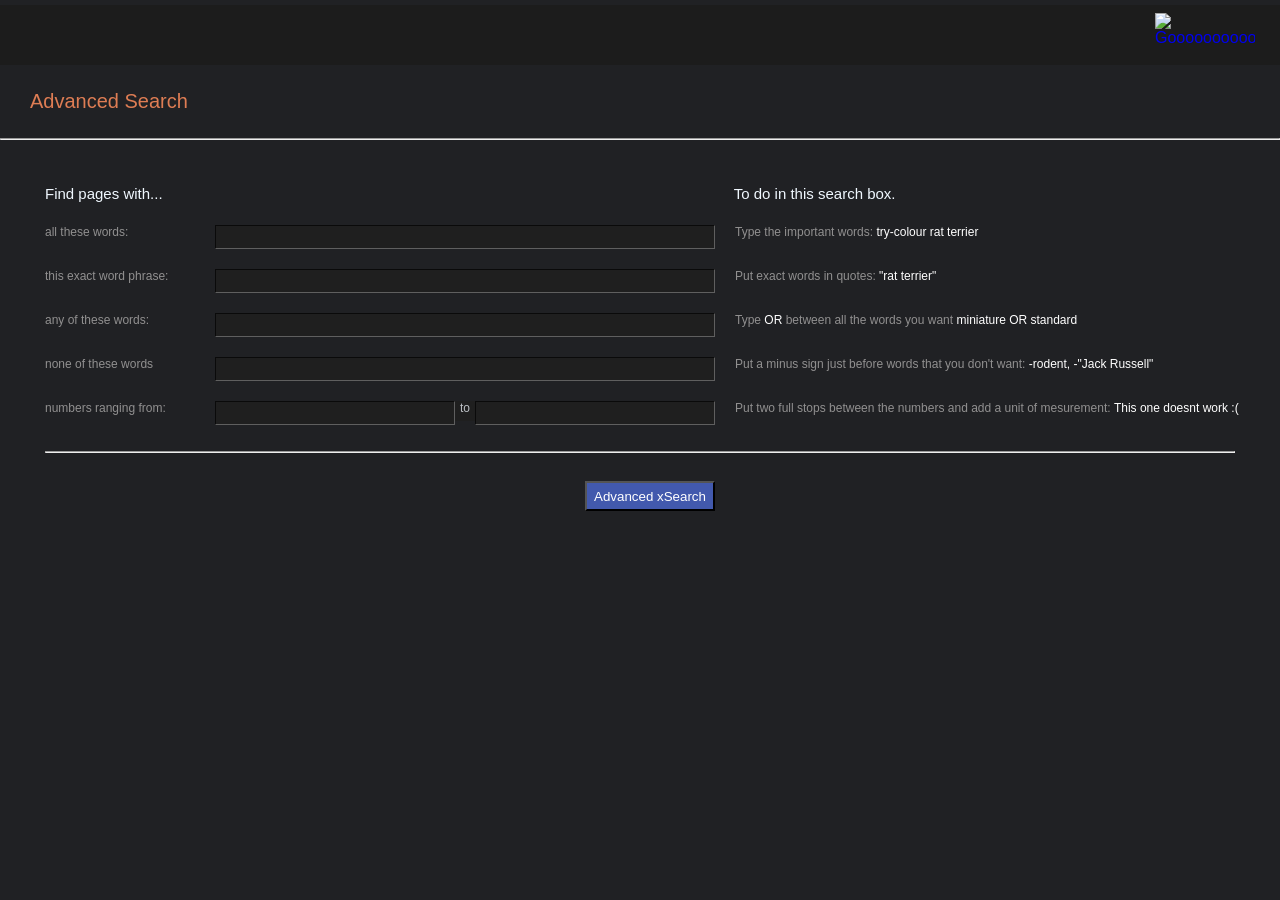
==== advanced_search.html @ 548f4177 "google added google files" ====
<!DOCTYPE html>
<html lang="en">
    <head>
        <title>Advanced Search</title>
        <link href="advanced_style.css" rel="stylesheet">
        <meta name="viewpoint" content="width=device-width, initiall-scale=1.0">
    </head>

    <body >
        <header class="topbar" role="banner">
            <div class="topcenter">
                <a href="index.html"><img style="position: absolute; right: 0; padding-top: 8px; padding-right: 25px;" src="media/pngimg.com - google_PNG19644.png" alt="Goooooooooooooooooogle" width="100px"></a>
            </div>
        </header>
        <div class="toptext">
            <div class="topcenter">Advanced Search</div>
        </div>

        <div><hr class="spline"></div>
        
        <div class="ルーム">
            <div class="l1">
                <div>Find pages with...</div>
                <div class="space">&nbsp</div>
                <div class="hide">To do in this search box.</div>
            </div>
            <form action="https://www.google.com/search" method="get">
                <div class="l2">
                    <div>all these words:</div>
                    <input class="static" type="text" name="as_q">
                    <div class="hide">Type the important words:</div>
                    <div class="hide" style="color: white;">try-colour  rat  terrier</div>
                </div>
                <div class="l2">
                    <div>this exact word phrase:</div>
                    <input class="static" type="text" name="as_epq">
                    <div class="hide">Put exact words in quotes:</div>
                    <div class="hide" style="color: white;">"rat  terrier"</div>
                </div>
                <div class="l2">
                    <div>any of these words:</div>
                    <input class="static" type="text" name="as_oq">
                    <div class="wrap">
                        <div class="hide">Type <div class="hide" style="color: white;">OR</div> between all the words you want <div class="hide" style="color: white;">miniature OR standard</div></div>
                    </div>        
                </div>
                <div class="l2">
                    <div>none of these words</div>
                    <input class="static" type="text" name="as_eq">
                    <div class="hide">Put a minus sign just before words that you don't want:</div>
                    <div class="hide" style="color: white;">-rodent, -"Jack Russell"</div>
                </div>
                <div class="l2">
                    <div>numbers ranging from:</div>
                    <div class="shock">
                        <input class="re_size" style="margin-right: 5px;" type="text" name="as_nlo">to<input class="re_size" style="margin-left: 5px;" type="text" name="as_nhi">
                    </div>
                    <div class="hide">Put two full stops between the numbers and add a unit of mesurement:</div>
                    <div class="hide" style="color: white;">This one doesnt work :(</div>
                </div>
                <div><hr class="spline" style="margin-top: 30px;"></div>
                <div class="l2">
                    <div></div>
                    <input class="butt_for_button" type="submit" value="Advanced xSearch">
                </div>
            </form>
        </div>
    </body>

</html>
---- advanced_style.css ----
html, header, body,div,span,applet,object,iframe,h1,h2,h3,h4,h5,h6,p,blockquote,pre,a,font,img,q,font,label,legend,table, caption,tr,th,td{
    margin:0;
    padding: 0;
    border: 0;
    font-family: Arial, Helvetica, sans-serif;
}

body{
    background-color: #202124;
}

@media (min-width: 600px){
    .hide{
        display: contents;
    }     
}

@media (max-width: 599px){
    .hide{
        display: none;
    }
}

.ルーム{
    max-width: 1200px;
    min-width: 600px;
    margin: 45px;
}

.l1{
    width: 80%;
    display: flex;
    height: 20px;
    color: aliceblue;
    white-space: nowrap;
    font-size: 15px;
}

.l2{
    display: grid;
    grid-template-columns: 150px minmax(180px, 500px) 200px;
    grid-column-gap: 20px;
    color: rgb(145, 144, 144);
    white-space: nowrap;
    padding-top: 20px;
    font-size: 12px;
}

.butt_for_button{
    background-color: rgb(66, 89, 173);
    color: rgb(255, 255, 255);
    width: 130px; 
    height: 30px;
    justify-self: end;
}

.wrap{
    display: inline-block;
    white-space: nowrap;
}

.space{
    width: 60%;
}

.spline{
    color: rgb(78, 78, 78);
}

.static{
    color: #bdc1c6;
    height: 20px;
    background: #1f1f1f;
    border-color: #5f5f5f;
    border-width: 1px;
    min-width: 180px;
    max-width: 500px;
}

.shock{
    display: grid;
    grid-template-columns: minmax(60px, 250px) auto minmax(60px, 250px);
    color: #bdc1c6;
    height: 20px;
    background: #1f1f1f;
    border-color: #5f5f5f;
    border-width: 1px;
}

.re_size{
    color: #bdc1c6;
    height: 20px;
    background: #1f1f1f;
    border-color: #5f5f5f;
    border-width: 1px;
    min-width: 60px;
    max-width: 250px;
}

.toptext{
    margin: 25px;
    color: #de7d54;
    font-size: 20px;
}

.topbar{
    background-color: rgb(28, 28, 28);
    height: 60px;
    margin-top: 0;
}

.topcenter{
    margin: 5px;
}
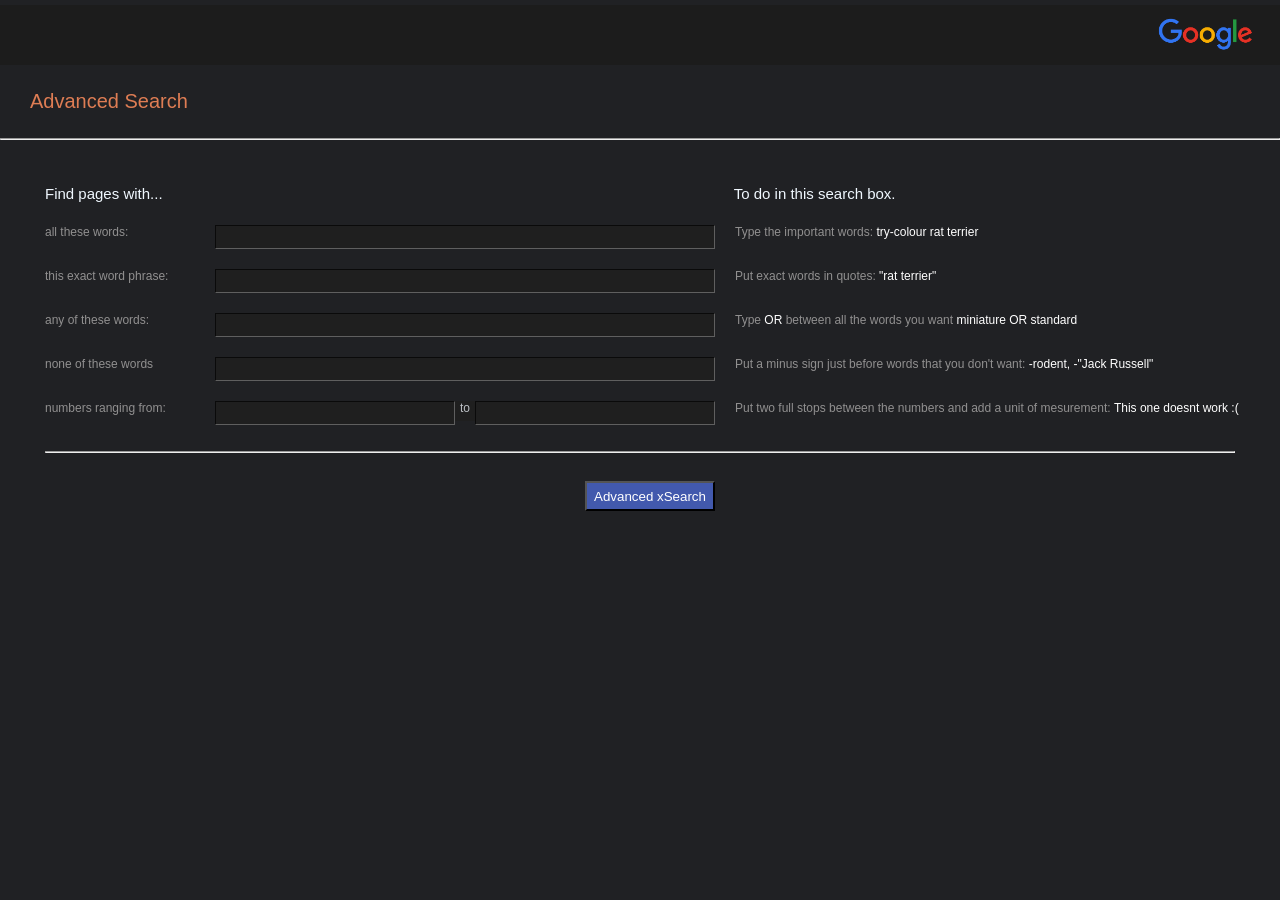
==== commit e9b4eff7: "moved viewpoint" ====
--- a/advanced_search.html
+++ b/advanced_search.html
@@ -2,8 +2,8 @@
 <html lang="en">
     <head>
         <title>Advanced Search</title>
+        <meta name="viewpoint" content="width=device-width, initiall-scale=1.0">
         <link href="advanced_style.css" rel="stylesheet">
-        <meta name="viewpoint" content="width=device-width, initiall-scale=1.0">
     </head>
 
     <body >
